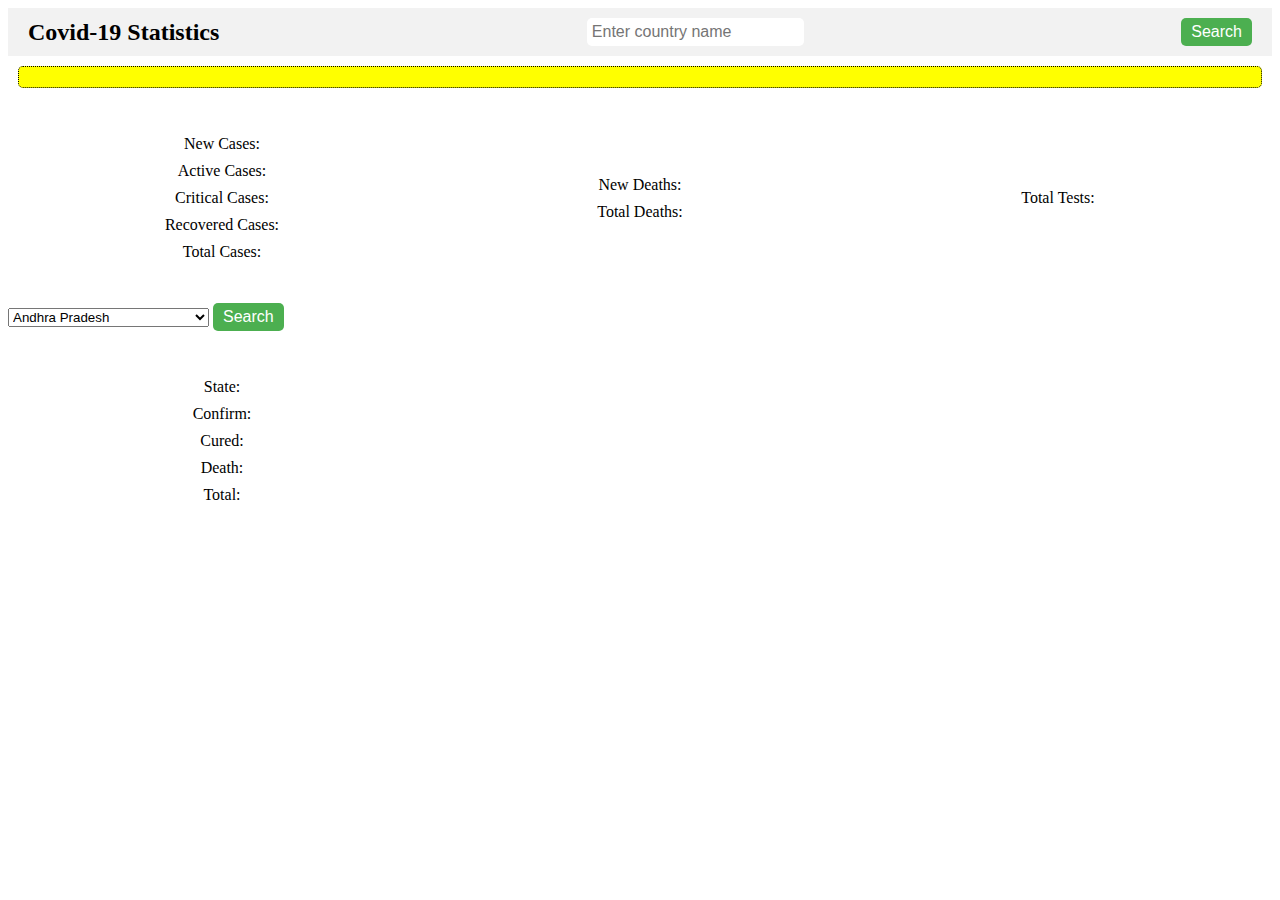
==== index.html @ 64f828e3 "first commit" ====
<!DOCTYPE html>
<html lang="en">

<head>
    <meta charset="UTF-8">
    <meta http-equiv="X-UA-Compatible" content="IE=edge">
    <meta name="viewport" content="width=device-width, initial-scale=1.0">
    <title>Covid-19 Statistics</title>
    <link rel="icon" type="image/png" href="image/logo.png">
    <link rel="stylesheet" href="main/css/style.css">
</head>

<body>
    <header class="header" id="header">

        <h2 id="title">Covid-19 Statistics</h2>

        <input type="text" id="country" placeholder="Enter country name">
        <button type="button" id="searchBtn">Search</button>

    </header>

    <!-- news -->

    <div class="news" id="news">
        <script>
            const options = {
                method: 'GET',
                headers: {
                    'X-RapidAPI-Key': '53999905aamsh86f9963a1e8b13dp1a2c3bjsn084c277f06ef',
                    'X-RapidAPI-Host': 'covid-19-news.p.rapidapi.com'
                }
            };

            fetch('https://covid-19-news.p.rapidapi.com/v1/covid?q=covid&lang=en&media=True', options)
                .then(response => response.json())
                .then(response => show(response))
                .catch(err => console.error(err));

            function show(response) {

                for (let i = 0; i < response.articles.length; i++) {
                    let div = document.createElement('div');
                    div.classList.add("news")

                    div.textContent = response.articles[i].summary;

                    document.body.append(div)


                }

            }
        </script>
    </div>

    <!-- country -->

    <div class="stats" id="stats">

        <div class="cases" id="cases">
            <p>New Cases: <span class="casesNew" id="casesNew"></span></p>
            <p>Active Cases: <span class="casesactive" id="casesActive"></span></p>
            <p>Critical Cases: <span class="casesCritical" id="casesCritical"></span></p>
            <p>Recovered Cases: <span class="casesRecovered" id="casesRecovered"></span></p>
            <!-- <p>1M_Pop Tests: <span class="casesPop" id="casesPop"></span></p> -->
            <p>Total Cases: <span class="casesTotal" id="casesTotal"></span></p>
        </div>

        <div class="deaths" id="deaths">
            <p>New Deaths: <span class="deathsNew" id="deathsNew"></span></p>
            <!-- <p>1M_Pop Deaths: <span  class="deathsPop" id="deathsPop"></span></p> -->
            <p>Total Deaths: <span class="deathsTotal" id="deathsTotal"></span></p>
        </div>

        <div class="tests" id="tests">
            <!-- <p>1M_Pop Tests: <span class="testsPop" id="testsPop"></span></p> -->
            <p>Total Tests: <span class="testsTotal" id="testsTotal"></span></p>
        </div>

    </div>

    <!-- state -->

    <select name="state" id="stateIND" placeholder="Select state name">
        <option value="Andhra Pradesh">Andhra Pradesh</option>
        <option value="Andaman and Nicobar Islands">Andaman and Nicobar Islands</option>
        <option value="Arunachal Pradesh">Arunachal Pradesh</option>
        <option value="Assam">Assam</option>
        <option value="Bihar">Bihar</option>
        <option value="Chandigarh">Chandigarh</option>
        <option value="Chhattisgarh">Chhattisgarh</option>
        <option value="Dadar and Nagar Haveli">Dadar and Nagar Haveli</option>
        <option value="Daman and Diu">Daman and Diu</option>
        <option value="Delhi">Delhi</option>
        <option value="Lakshadweep">Lakshadweep</option>
        <option value="Puducherry">Puducherry</option>
        <option value="Goa">Goa</option>
        <option value="Gujarat">Gujarat</option>
        <option value="Haryana">Haryana</option>
        <option value="Himachal Pradesh">Himachal Pradesh</option>
        <option value="Jammu and Kashmir">Jammu and Kashmir</option>
        <option value="Jharkhand">Jharkhand</option>
        <option value="Karnataka">Karnataka</option>
        <option value="Kerala">Kerala</option>
        <option value="Madhya Pradesh">Madhya Pradesh</option>
        <option value="Maharashtra">Maharashtra</option>
        <option value="Manipur">Manipur</option>
        <option value="Meghalaya">Meghalaya</option>
        <option value="Mizoram">Mizoram</option>
        <option value="Nagaland">Nagaland</option>
        <option value="Odisha">Odisha</option>
        <option value="Punjab">Punjab</option>
        <option value="Rajasthan">Rajasthan</option>
        <option value="Sikkim">Sikkim</option>
        <option value="Tamil Nadu">Tamil Nadu</option>
        <option value="Telangana">Telangana</option>
        <option value="Tripura">Tripura</option>
        <option value="Uttar Pradesh">Uttar Pradesh</option>
        <option value="Uttarakhand">Uttarakhand</option>
        <option value="West Bengal">West Bengal</option>
    </select>
    <button type="button" id="searchBtn">Search</button>

    </header>

    <div class="stats" id="stats">

        <div class="cases" id="cases">
            <p>State: <span id="state"></span></p>
            <p>Confirm: <span id="confirm"></span></p>
            <p>Cured: <span id="cured"></span></p>
            <p>Death: <span id="death"></span></p>
            <p>Total: <span id="total"></span></p>
        </div>

    </div>


    <script src="main/js/script.js"></script>

</body>

</html>
---- main/css/style.css ----
/* CSS for header */
.header {
    display: flex;
    justify-content: space-between;
    align-items: center;
    background-color: #f2f2f2;
    padding: 10px 20px;
  }
  
  #title {
    font-size: 24px;
    font-weight: bold;
    margin: 0;
  }
  
  #country {
    padding: 5px;
    font-size: 16px;
    border: none;
    border-radius: 5px;
    margin-right: 10px;
  }
  
  #searchBtn {
    padding: 5px 10px;
    font-size: 16px;
    background-color: #4CAF50;
    color: white;
    border: none;
    border-radius: 5px;
    cursor: pointer;
  }
  
  /* CSS for stats */
  .stats {
    display: flex;
    flex-wrap: wrap;
    justify-content: space-between;
    align-items: center;
    background-color: #fff;
    padding: 20px;
    margin-top: 20px;
  }
  
  .cases, .deaths, .tests {
    flex-basis: calc(33.33% - 20px);
    text-align: center;
    margin-bottom: 20px;
  }
  
  .cases p, .deaths p, .tests p {
    font-size: 16px;
    margin: 0;
  }
  
  .cases span, .deaths span, .tests span {
    font-size: 24px;
    font-weight: bold;
  }
  

.news {
	display: flex;
	margin-bottom: 20px;
	background-color: #f1f1f1;
	padding: 10px;
	border-radius: 5px;
}

.news {
    background-color: yellow;
    border: 1px dotted black;
    padding: 10px;
    margin: 10px;
}

.news div {
    margin-bottom: 10px;
}
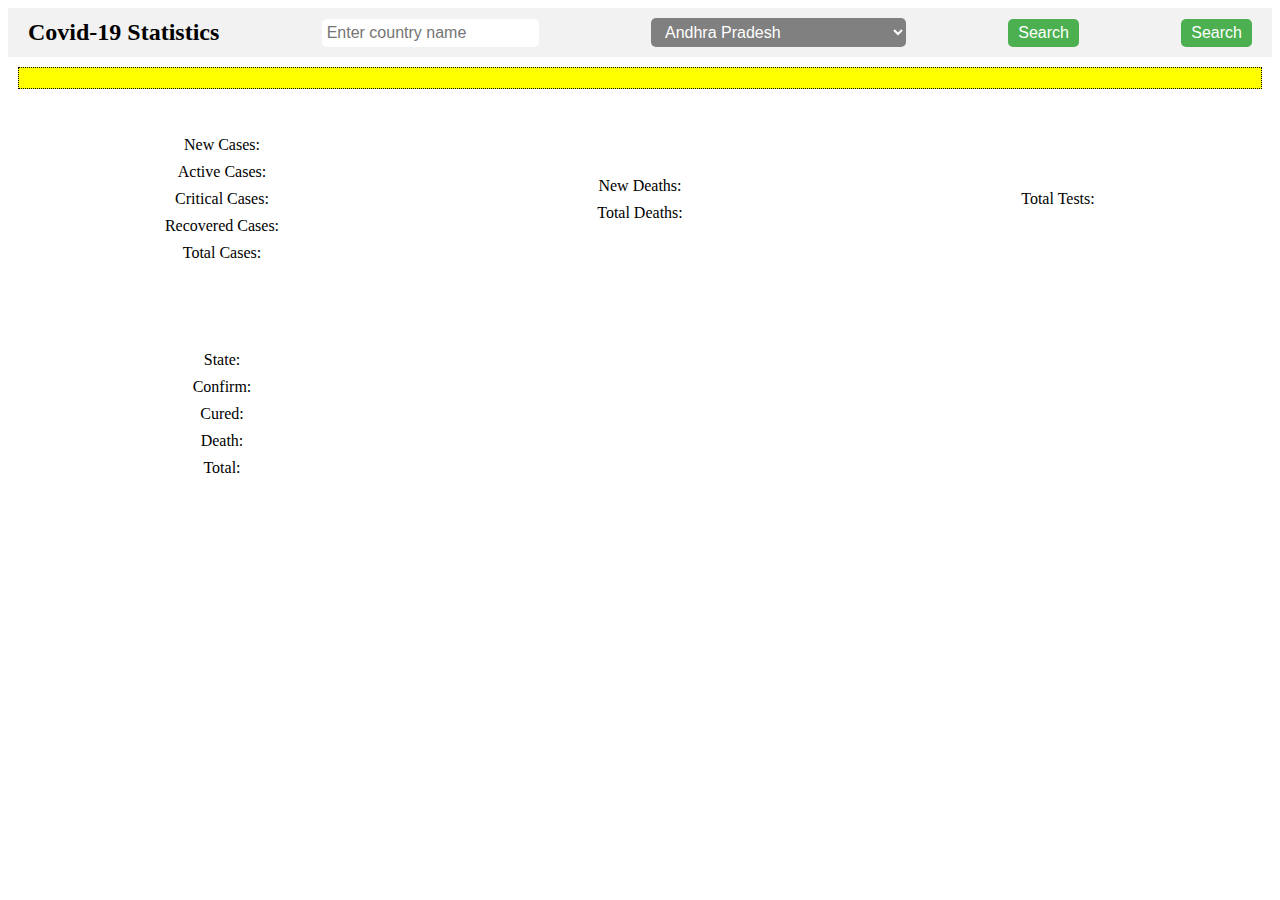
==== commit 24eff0c0: "testing" ====
--- a/index.html
+++ b/index.html
@@ -1,74 +1,84 @@
 <!DOCTYPE html>
 <html lang="en">
-
-<head>
-    <meta charset="UTF-8">
-    <meta http-equiv="X-UA-Compatible" content="IE=edge">
-    <meta name="viewport" content="width=device-width, initial-scale=1.0">
-    <title>Covid-19 Statistics</title>
-    <link rel="icon" type="image/png" href="image/logo.png">
-    <link rel="stylesheet" href="main/css/style.css">
-</head>
-
-<body>
-    <header class="header" id="header">
-
-        <h2 id="title">Covid-19 Statistics</h2>
-
-        <input type="text" id="country" placeholder="Enter country name">
-        <button type="button" id="searchBtn">Search</button>
-
-    </header>
-
-    <!-- news -->
-
-    <div class="news" id="news">
-        <script>
-            const options = {
-                method: 'GET',
-                headers: {
-                    'X-RapidAPI-Key': '53999905aamsh86f9963a1e8b13dp1a2c3bjsn084c277f06ef',
-                    'X-RapidAPI-Host': 'covid-19-news.p.rapidapi.com'
-                }
-            };
-
-            fetch('https://covid-19-news.p.rapidapi.com/v1/covid?q=covid&lang=en&media=True', options)
-                .then(response => response.json())
-                .then(response => show(response))
-                .catch(err => console.error(err));
-
-            function show(response) {
-
-                for (let i = 0; i < response.articles.length; i++) {
-                    let div = document.createElement('div');
-                    div.classList.add("news")
-
-                    div.textContent = response.articles[i].summary;
-
-                    document.body.append(div)
-
-
-                }
-
-            }
-        </script>
-    </div>
-
-    <!-- country -->
-
-    <div class="stats" id="stats">
-
-        <div class="cases" id="cases">
-            <p>New Cases: <span class="casesNew" id="casesNew"></span></p>
-            <p>Active Cases: <span class="casesactive" id="casesActive"></span></p>
-            <p>Critical Cases: <span class="casesCritical" id="casesCritical"></span></p>
-            <p>Recovered Cases: <span class="casesRecovered" id="casesRecovered"></span></p>
-            <!-- <p>1M_Pop Tests: <span class="casesPop" id="casesPop"></span></p> -->
-            <p>Total Cases: <span class="casesTotal" id="casesTotal"></span></p>
-        </div>
-
-        <div class="deaths" id="deaths">
-            <p>New Deaths: <span class="deathsNew" id="deathsNew"></span></p>
+    
+    <head>
+        <meta charset="UTF-8">
+        <meta http-equiv="X-UA-Compatible" content="IE=edge">
+        <meta name="viewport" content="width=device-width, initial-scale=1.0">
+        <title>Covid-19 Statistics</title>
+        <link rel="icon" type="image/png" href="image/logo.png">
+        <link rel="stylesheet" href="main/css/style.css">
+    </head>
+    
+    <body>
+        <header class="header" id="header">
+            
+            <h2 id="title">Covid-19 Statistics</h2>
+            
+            <input type="text" id="country" placeholder="Enter country name">
+            <select name="state" id="stateIND" placeholder="Select state name">
+                <option value="Andhra Pradesh">Andhra Pradesh</option>
+                <option value="Andaman and Nicobar Islands">Andaman and Nicobar Islands</option>
+                <option value="Arunachal Pradesh">Arunachal Pradesh</option>
+                <option value="Assam">Assam</option>
+                <option value="Bihar">Bihar</option>
+                <option value="Chandigarh">Chandigarh</option>
+                <option value="Chhattisgarh">Chhattisgarh</option>
+                <option value="Dadar and Nagar Haveli">Dadar and Nagar Haveli</option>
+                <option value="Daman and Diu">Daman and Diu</option>
+                <option value="Delhi">Delhi</option>
+                <option value="Lakshadweep">Lakshadweep</option>
+                <option value="Puducherry">Puducherry</option>
+                <option value="Goa">Goa</option>
+                <option value="Gujarat">Gujarat</option>
+                <option value="Haryana">Haryana</option>
+                <option value="Himachal Pradesh">Himachal Pradesh</option>
+                    <option value="Jammu and Kashmir">Jammu and Kashmir</option>
+                    <option value="Jharkhand">Jharkhand</option>
+                    <option value="Karnataka">Karnataka</option>
+                    <option value="Kerala">Kerala</option>
+                    <option value="Madhya Pradesh">Madhya Pradesh</option>
+                    <option value="Maharashtra">Maharashtra</option>
+                    <option value="Manipur">Manipur</option>
+                    <option value="Meghalaya">Meghalaya</option>
+                    <option value="Mizoram">Mizoram</option>
+                    <option value="Nagaland">Nagaland</option>
+                    <option value="Odisha">Odisha</option>
+                    <option value="Punjab">Punjab</option>
+                    <option value="Rajasthan">Rajasthan</option>
+                    <option value="Sikkim">Sikkim</option>
+                    <option value="Tamil Nadu">Tamil Nadu</option>
+                    <option value="Telangana">Telangana</option>
+                    <option value="Tripura">Tripura</option>
+                    <option value="Uttar Pradesh">Uttar Pradesh</option>
+                    <option value="Uttarakhand">Uttarakhand</option>
+                    <option value="West Bengal">West Bengal</option>
+                </select>
+                
+                <button type="button" id="searchBtn">Search</button>
+                <button type="button" id="searchBtn">Search</button>
+                
+            </header>
+            
+        <!-- news -->
+        
+        <div class="news" id="news"></div>
+        
+        <!-- country -->
+        
+        <div class="stats" id="stats">
+            
+            <div class="cases" id="cases">
+                <p>New Cases: <span class="casesNew" id="casesNew"></span></p>
+                <p>Active Cases: <span class="casesactive" id="casesActive"></span></p>
+                <p>Critical Cases: <span class="casesCritical" id="casesCritical"></span></p>
+                <p>Recovered Cases: <span class="casesRecovered" id="casesRecovered"></span></p>
+                <!-- <p>1M_Pop Tests: <span class="casesPop" id="casesPop"></span></p> -->
+                <p>Total Cases: <span class="casesTotal" id="casesTotal"></span></p>
+            </div>
+            
+            <div class="deaths" id="deaths">
+                <p>New Deaths: <span class="deathsNew" id="deathsNew"></span></p>
             <!-- <p>1M_Pop Deaths: <span  class="deathsPop" id="deathsPop"></span></p> -->
             <p>Total Deaths: <span class="deathsTotal" id="deathsTotal"></span></p>
         </div>
@@ -77,56 +87,17 @@
             <!-- <p>1M_Pop Tests: <span class="testsPop" id="testsPop"></span></p> -->
             <p>Total Tests: <span class="testsTotal" id="testsTotal"></span></p>
         </div>
+        
+    </div>
+    
+    <!-- state -->
+    
+        
+</header>
 
-    </div>
-
-    <!-- state -->
-
-    <select name="state" id="stateIND" placeholder="Select state name">
-        <option value="Andhra Pradesh">Andhra Pradesh</option>
-        <option value="Andaman and Nicobar Islands">Andaman and Nicobar Islands</option>
-        <option value="Arunachal Pradesh">Arunachal Pradesh</option>
-        <option value="Assam">Assam</option>
-        <option value="Bihar">Bihar</option>
-        <option value="Chandigarh">Chandigarh</option>
-        <option value="Chhattisgarh">Chhattisgarh</option>
-        <option value="Dadar and Nagar Haveli">Dadar and Nagar Haveli</option>
-        <option value="Daman and Diu">Daman and Diu</option>
-        <option value="Delhi">Delhi</option>
-        <option value="Lakshadweep">Lakshadweep</option>
-        <option value="Puducherry">Puducherry</option>
-        <option value="Goa">Goa</option>
-        <option value="Gujarat">Gujarat</option>
-        <option value="Haryana">Haryana</option>
-        <option value="Himachal Pradesh">Himachal Pradesh</option>
-        <option value="Jammu and Kashmir">Jammu and Kashmir</option>
-        <option value="Jharkhand">Jharkhand</option>
-        <option value="Karnataka">Karnataka</option>
-        <option value="Kerala">Kerala</option>
-        <option value="Madhya Pradesh">Madhya Pradesh</option>
-        <option value="Maharashtra">Maharashtra</option>
-        <option value="Manipur">Manipur</option>
-        <option value="Meghalaya">Meghalaya</option>
-        <option value="Mizoram">Mizoram</option>
-        <option value="Nagaland">Nagaland</option>
-        <option value="Odisha">Odisha</option>
-        <option value="Punjab">Punjab</option>
-        <option value="Rajasthan">Rajasthan</option>
-        <option value="Sikkim">Sikkim</option>
-        <option value="Tamil Nadu">Tamil Nadu</option>
-        <option value="Telangana">Telangana</option>
-        <option value="Tripura">Tripura</option>
-        <option value="Uttar Pradesh">Uttar Pradesh</option>
-        <option value="Uttarakhand">Uttarakhand</option>
-        <option value="West Bengal">West Bengal</option>
-    </select>
-    <button type="button" id="searchBtn">Search</button>
-
-    </header>
-
-    <div class="stats" id="stats">
-
-        <div class="cases" id="cases">
+<div class="stats" id="stats">
+    
+    <div class="cases" id="cases">
             <p>State: <span id="state"></span></p>
             <p>Confirm: <span id="confirm"></span></p>
             <p>Cured: <span id="cured"></span></p>
@@ -138,6 +109,8 @@
 
 
     <script src="main/js/script.js"></script>
+    <script src="main/js/news.js"></script>
+    <script src="main/js/states.js"></script>
 
 </body>
 
--- a/main/css/style.css
+++ b/main/css/style.css
@@ -25,6 +25,16 @@
     padding: 5px 10px;
     font-size: 16px;
     background-color: #4CAF50;
+    color: white;
+    border: none;
+    border-radius: 5px;
+    cursor: pointer;
+  }
+
+  #stateIND {
+    padding: 5px 10px;
+    font-size: 16px;
+    background-color: grey;
     color: white;
     border: none;
     border-radius: 5px;
@@ -58,15 +68,7 @@
     font-weight: bold;
   }
   
-
-.news {
-	display: flex;
-	margin-bottom: 20px;
-	background-color: #f1f1f1;
-	padding: 10px;
-	border-radius: 5px;
-}
-
+/* news  */
 .news {
     background-color: yellow;
     border: 1px dotted black;
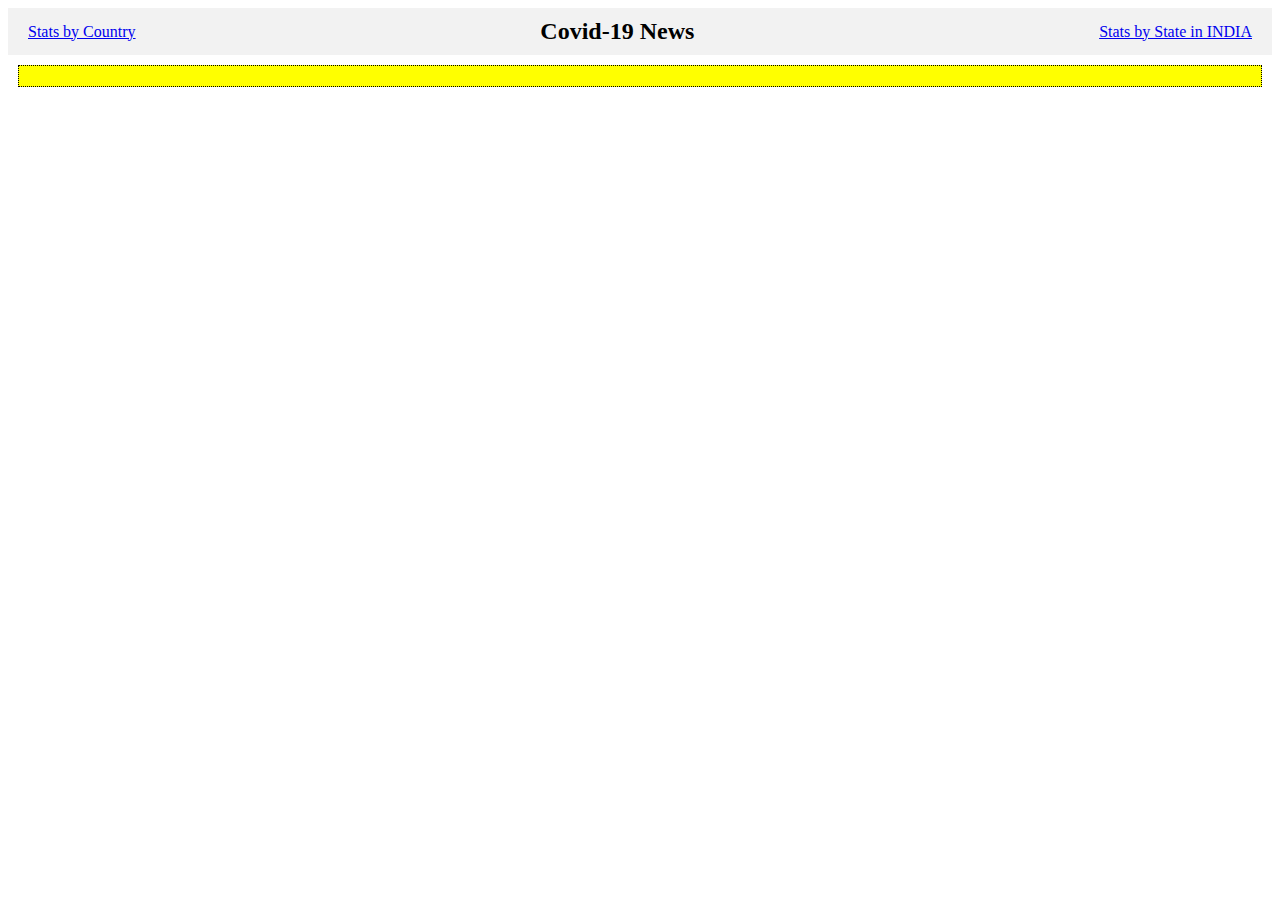
==== commit cf19df39: "submit" ====
--- a/index.html
+++ b/index.html
@@ -1,116 +1,28 @@
 <!DOCTYPE html>
 <html lang="en">
-    
-    <head>
-        <meta charset="UTF-8">
-        <meta http-equiv="X-UA-Compatible" content="IE=edge">
-        <meta name="viewport" content="width=device-width, initial-scale=1.0">
-        <title>Covid-19 Statistics</title>
-        <link rel="icon" type="image/png" href="image/logo.png">
-        <link rel="stylesheet" href="main/css/style.css">
-    </head>
-    
-    <body>
-        <header class="header" id="header">
-            
-            <h2 id="title">Covid-19 Statistics</h2>
-            
-            <input type="text" id="country" placeholder="Enter country name">
-            <select name="state" id="stateIND" placeholder="Select state name">
-                <option value="Andhra Pradesh">Andhra Pradesh</option>
-                <option value="Andaman and Nicobar Islands">Andaman and Nicobar Islands</option>
-                <option value="Arunachal Pradesh">Arunachal Pradesh</option>
-                <option value="Assam">Assam</option>
-                <option value="Bihar">Bihar</option>
-                <option value="Chandigarh">Chandigarh</option>
-                <option value="Chhattisgarh">Chhattisgarh</option>
-                <option value="Dadar and Nagar Haveli">Dadar and Nagar Haveli</option>
-                <option value="Daman and Diu">Daman and Diu</option>
-                <option value="Delhi">Delhi</option>
-                <option value="Lakshadweep">Lakshadweep</option>
-                <option value="Puducherry">Puducherry</option>
-                <option value="Goa">Goa</option>
-                <option value="Gujarat">Gujarat</option>
-                <option value="Haryana">Haryana</option>
-                <option value="Himachal Pradesh">Himachal Pradesh</option>
-                    <option value="Jammu and Kashmir">Jammu and Kashmir</option>
-                    <option value="Jharkhand">Jharkhand</option>
-                    <option value="Karnataka">Karnataka</option>
-                    <option value="Kerala">Kerala</option>
-                    <option value="Madhya Pradesh">Madhya Pradesh</option>
-                    <option value="Maharashtra">Maharashtra</option>
-                    <option value="Manipur">Manipur</option>
-                    <option value="Meghalaya">Meghalaya</option>
-                    <option value="Mizoram">Mizoram</option>
-                    <option value="Nagaland">Nagaland</option>
-                    <option value="Odisha">Odisha</option>
-                    <option value="Punjab">Punjab</option>
-                    <option value="Rajasthan">Rajasthan</option>
-                    <option value="Sikkim">Sikkim</option>
-                    <option value="Tamil Nadu">Tamil Nadu</option>
-                    <option value="Telangana">Telangana</option>
-                    <option value="Tripura">Tripura</option>
-                    <option value="Uttar Pradesh">Uttar Pradesh</option>
-                    <option value="Uttarakhand">Uttarakhand</option>
-                    <option value="West Bengal">West Bengal</option>
-                </select>
-                
-                <button type="button" id="searchBtn">Search</button>
-                <button type="button" id="searchBtn">Search</button>
-                
-            </header>
-            
-        <!-- news -->
-        
-        <div class="news" id="news"></div>
-        
-        <!-- country -->
-        
-        <div class="stats" id="stats">
-            
-            <div class="cases" id="cases">
-                <p>New Cases: <span class="casesNew" id="casesNew"></span></p>
-                <p>Active Cases: <span class="casesactive" id="casesActive"></span></p>
-                <p>Critical Cases: <span class="casesCritical" id="casesCritical"></span></p>
-                <p>Recovered Cases: <span class="casesRecovered" id="casesRecovered"></span></p>
-                <!-- <p>1M_Pop Tests: <span class="casesPop" id="casesPop"></span></p> -->
-                <p>Total Cases: <span class="casesTotal" id="casesTotal"></span></p>
-            </div>
-            
-            <div class="deaths" id="deaths">
-                <p>New Deaths: <span class="deathsNew" id="deathsNew"></span></p>
-            <!-- <p>1M_Pop Deaths: <span  class="deathsPop" id="deathsPop"></span></p> -->
-            <p>Total Deaths: <span class="deathsTotal" id="deathsTotal"></span></p>
-        </div>
 
-        <div class="tests" id="tests">
-            <!-- <p>1M_Pop Tests: <span class="testsPop" id="testsPop"></span></p> -->
-            <p>Total Tests: <span class="testsTotal" id="testsTotal"></span></p>
-        </div>
-        
-    </div>
-    
-    <!-- state -->
-    
-        
-</header>
+<head>
+    <meta charset="UTF-8">
+    <meta http-equiv="X-UA-Compatible" content="IE=edge">
+    <meta name="viewport" content="width=device-width, initial-scale=1.0">
+    <title>Covid-19 Statistics</title>
+    <link rel="icon" type="image/png" href="image/logo.png">
+    <link rel="stylesheet" href="main/css/style.css">
+</head>
 
-<div class="stats" id="stats">
-    
-    <div class="cases" id="cases">
-            <p>State: <span id="state"></span></p>
-            <p>Confirm: <span id="confirm"></span></p>
-            <p>Cured: <span id="cured"></span></p>
-            <p>Death: <span id="death"></span></p>
-            <p>Total: <span id="total"></span></p>
-        </div>
-
-    </div>
+<body>
+    <header class="header" id="header">
+        <a href="country.html">Stats by Country</a>
+        <h2 id="title">Covid-19 News</h2>
+        <a href="states.html">Stats by State in INDIA</a>
 
 
-    <script src="main/js/script.js"></script>
+    </header>
+    <!-- news -->
+
+    <div class="news" id="news"></div>
+
     <script src="main/js/news.js"></script>
-    <script src="main/js/states.js"></script>
 
 </body>
 
